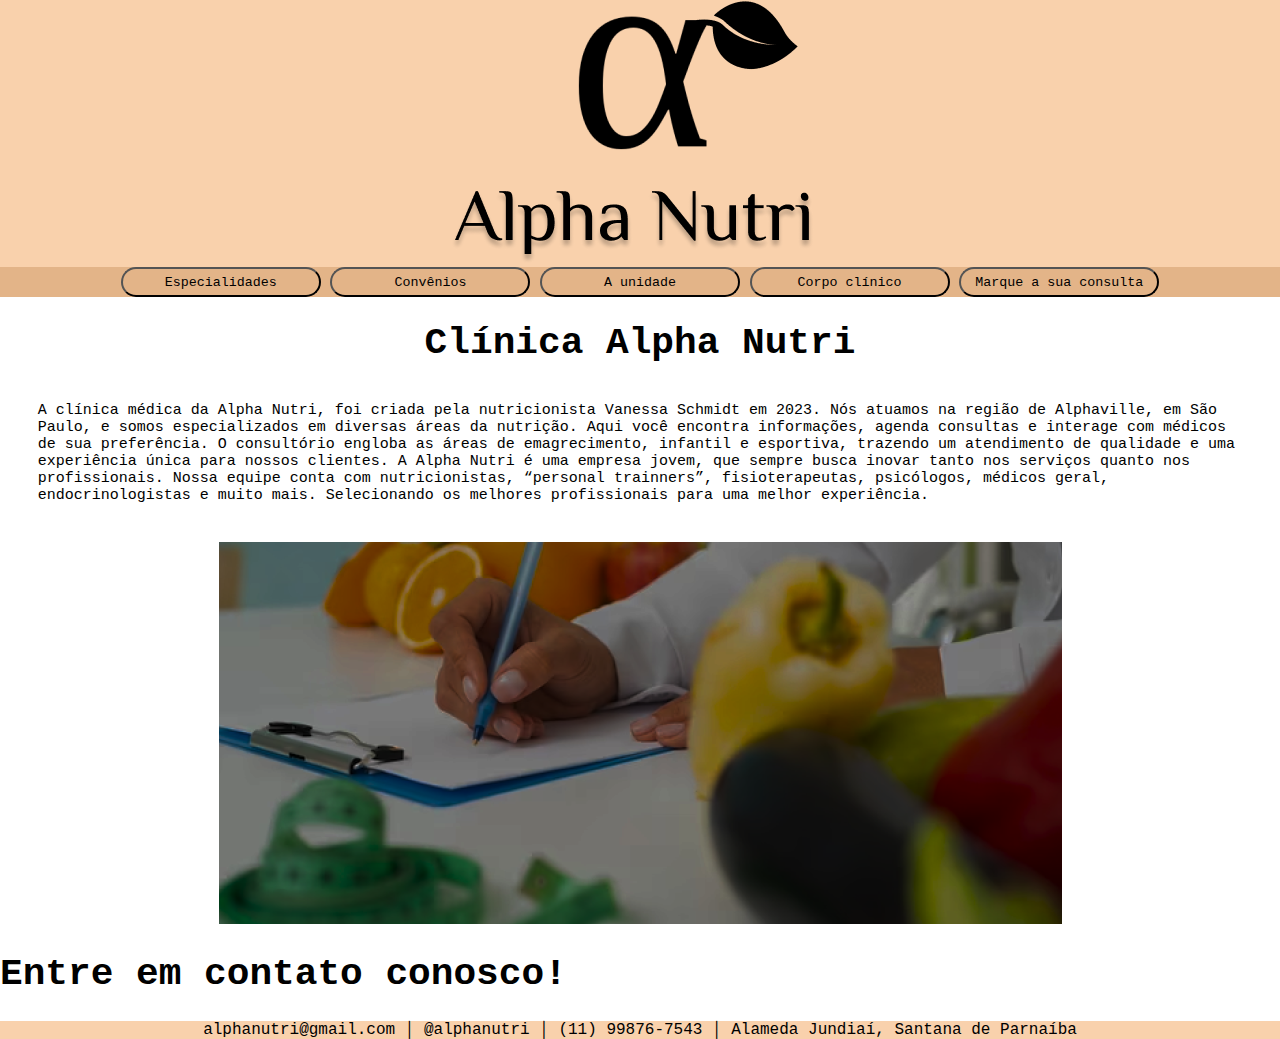
==== index.html @ 93374dcc "Add files via upload" ====
<!DOCTYPE html>
<html lang="pt-br">

<head>
	<meta charset="UTF-8">
	<meta http-equiv="X-UA-Compatible" content="IE=edge">
	<meta name="viewport" content="width=device-width, initial-scale=1.0">
	<title>Home</title>
	<link rel="stylesheet" href="style.css">
</head>


<body>
	<header>
		<div class="alpha">
			<center>
				<a href="index.html"><img src="CAPTURA.png"></a>
			</center>
		</div>

		<div class="segundocabeçalho">


				<button><a href="especialidades.html">Especialidades</a></button>
				<button><a href="convênio.html">Convênios</a></button>
				<button><a href="unidade.html">A unidade</a></button>
				<button><a href="corpo clínico.html">Corpo clínico</a></button>
				<button><a href="marque a sua consulta.html">Marque a sua consulta</a></button>


		</div>

	</header>



	<main>

		<h1>
			<center>
				Clínica Alpha Nutri
			</center>
		</h1>

		<p>
			A clínica médica da Alpha Nutri, foi criada pela nutricionista Vanessa Schmidt em 2023. Nós atuamos na
			região de Alphaville, em São Paulo, e somos especializados em diversas áreas da nutrição.
			Aqui você encontra informações, agenda consultas e interage com médicos de sua preferência. O consultório
			engloba as áreas de emagrecimento, infantil e esportiva, trazendo um atendimento de qualidade e uma
			experiência única para nossos clientes.
			A Alpha Nutri é uma empresa jovem, que sempre busca inovar tanto nos serviços quanto nos profissionais.
			Nossa equipe conta com nutricionistas, “personal trainners”, fisioterapeutas, psicólogos, médicos geral,
			endocrinologistas e muito mais. Selecionando os melhores profissionais para uma melhor experiência.
		</p>

		<center>
			<img src="imagemnutri.png">
		</center>

	</main>


	<h1>
		Entre em contato conosco!
	</h1>

	<div class="footer">
		<footer>
			<center>
				alphanutri@gmail.com │ @alphanutri │ (11) 99876-7543 │ Alameda Jundiaí, Santana de Parnaíba
			</center>
		</footer>
	</div>

</body>

</html>
---- style.css ----
.alpha {
  background-color: #F9D1AC;
  text-align: center;

}

footer{
  background-color: #F9D1AC;
  font-family: 'Courier New', Courier, monospace;
  margin: 0;
}

.segundocabeçalho {
  background-color: #e3b488;
  text-align: center;
  font-size: 0, 5cm;
  font-family: 'Courier New', Courier, monospace;
}


button :hover {
  color: #e3b488;
  background-color: rgb(0, 0, 0);
  border-radius: 50px;
  padding: 8px;
}

h4 {
  font-family: 'Courier New', Courier, monospace;
}

button {
  width: 200px;
  height: 30px;
  background-color: #e3b488;
  color: #e3b488;
  border-color: #000000;
  border-radius: 50px;
  font-family: 'Courier New', Courier, monospace;
}

button a {
  color: black;
  font-family: 'Courier New', Courier, monospace;
  text-decoration: none;
}


body {
  margin: 0;
  font-family: 'Franklin Gothic Medium', 'Arial Narrow', Arial, sans-serif;

}

p {
  margin: 1cm;
  font-family: 'Franklin Gothic Medium', 'Arial Narrow', Arial, sans-serif;
  font-size: 15px;
}








p {
  margin: 1cm;
  font-family: 'Courier New', Courier, monospace;
  font-size: 15px;
}


.clínica {
  margin-left: 2cm;
  margin-right: 2cm;
}

h1 {
  font-family: 'Courier New', Courier, monospace;
  font-size: 1cm;
}

.imagens img {
  width: 5cm;
  margin: 0;
}
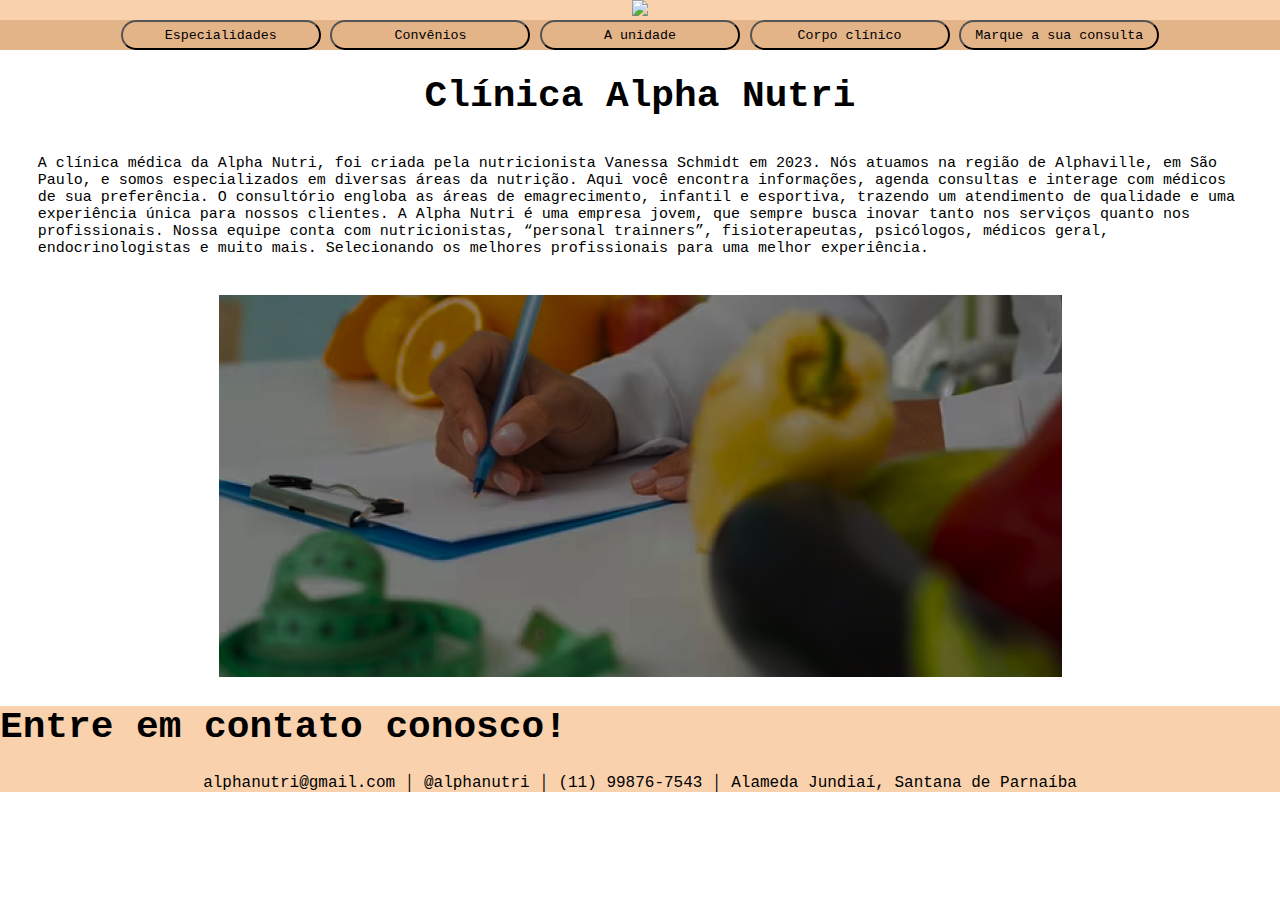
==== commit 46c09d5a: "Add files via upload" ====
--- a/index.html
+++ b/index.html
@@ -14,18 +14,18 @@
 	<header>
 		<div class="alpha">
 			<center>
-				<a href="index.html"><img src="CAPTURA.png"></a>
+				<a href="index.html"><img src="IMAGENS/CAPTURA.png"></a>
 			</center>
 		</div>
 
 		<div class="segundocabeçalho">
 
 
-				<button><a href="especialidades.html">Especialidades</a></button>
-				<button><a href="convênio.html">Convênios</a></button>
-				<button><a href="unidade.html">A unidade</a></button>
-				<button><a href="corpo clínico.html">Corpo clínico</a></button>
-				<button><a href="marque a sua consulta.html">Marque a sua consulta</a></button>
+			<button><a href="especialidades.html">Especialidades</a></button>
+			<button><a href="convênio.html">Convênios</a></button>
+			<button><a href="unidade.html">A unidade</a></button>
+			<button><a href="corpo clínico.html">Corpo clínico</a></button>
+			<button><a href="marque a sua consulta.html">Marque a sua consulta</a></button>
 
 
 		</div>
@@ -59,13 +59,12 @@
 
 	</main>
 
-
+	<div class="footer">
+		<footer>
+			
 	<h1>
 		Entre em contato conosco!
 	</h1>
-
-	<div class="footer">
-		<footer>
 			<center>
 				alphanutri@gmail.com │ @alphanutri │ (11) 99876-7543 │ Alameda Jundiaí, Santana de Parnaíba
 			</center>
